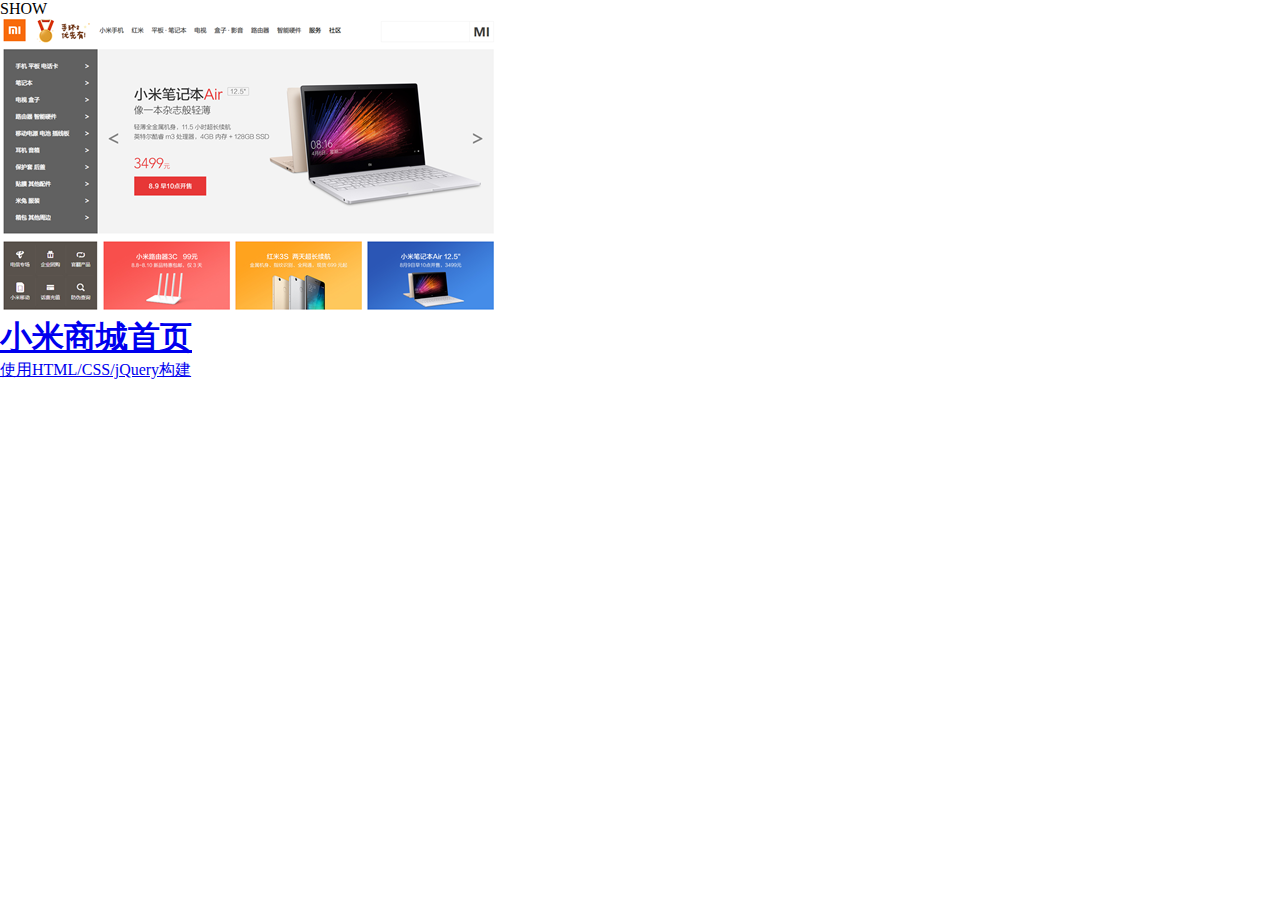
==== index.html @ f73c8881 "a little..." ====
<!DOCTYPE html>
<html lang="en">
<head>
	<meta charset="UTF-8">
	<title>我的项目</title>
	<link rel="stylesheet" href="css/index.css">
	<script src="js/jquery.js"></script>
	<script src="js/jquery.animate-colors.js"></script>
	<script src="js/index.js"></script>
</head>
<body>
	<div class="change-btn">SHOW</div>
	<div class="show">
		<ul>
			<li>
				<img src="images/index/mi.png" alt="">
				<a href="mi.html" target="_blank">
					<h1>小米商城首页</h1>
					<p>使用HTML/CSS/jQuery构建</p>
				</a>
			</li>
		</ul>
	</div>
</body>
</html>
---- css/index.css ----
* {
	margin: 0;
	padding: 0;
}
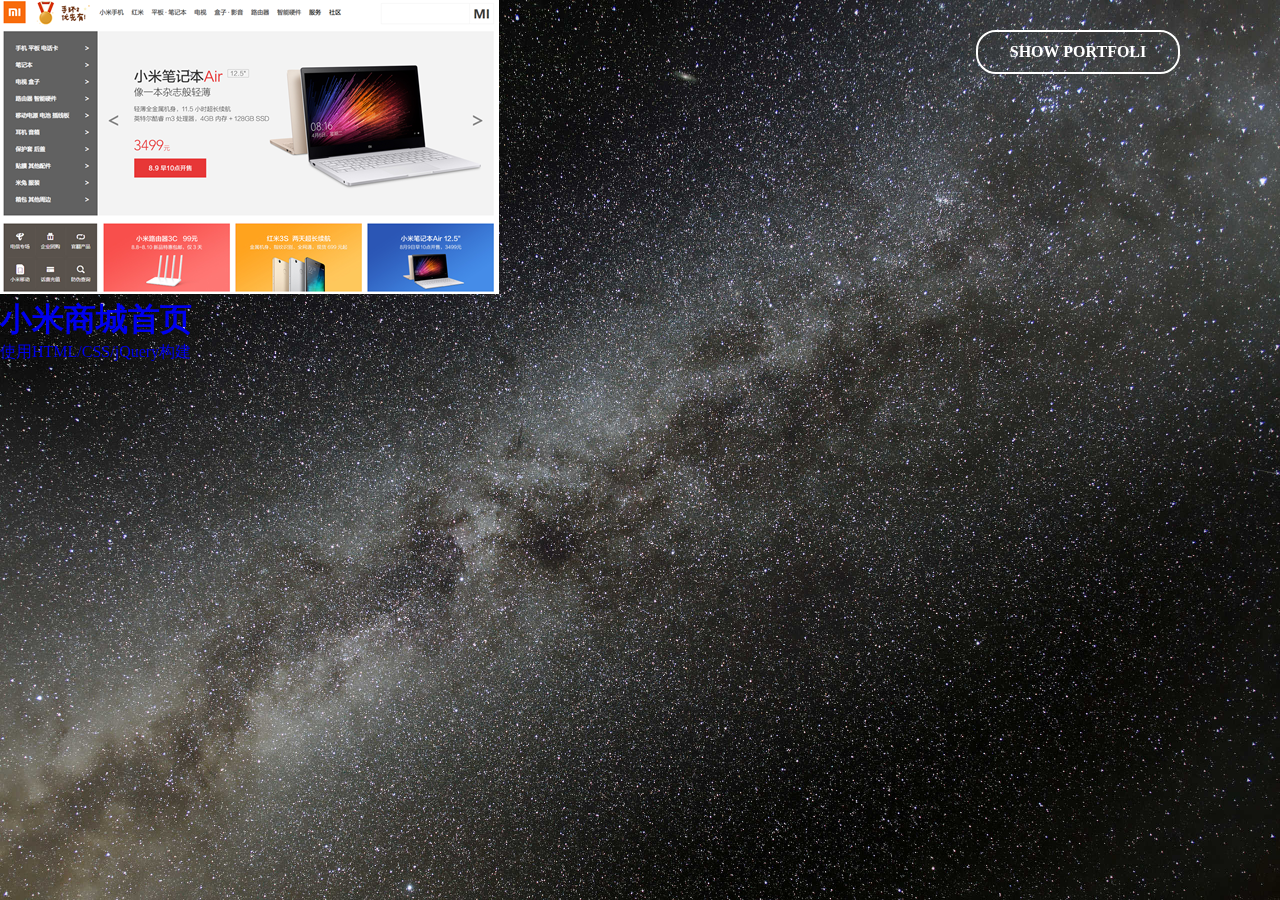
==== commit 871b10d4: "add bg-img" ====
--- a/index.html
+++ b/index.html
@@ -9,17 +9,19 @@
 	<script src="js/index.js"></script>
 </head>
 <body>
-	<div class="change-btn">SHOW</div>
-	<div class="show">
-		<ul>
-			<li>
-				<img src="images/index/mi.png" alt="">
-				<a href="mi.html" target="_blank">
-					<h1>小米商城首页</h1>
-					<p>使用HTML/CSS/jQuery构建</p>
-				</a>
-			</li>
-		</ul>
+	<div class="container">
+		<div class="show-btn">SHOW PORTFOLI</div>
+		<div class="show">
+			<ul>
+				<li>
+					<img src="images/index/mi.png" alt="">
+					<a href="mi.html" target="_blank">
+						<h1>小米商城首页</h1>
+						<p>使用HTML/CSS/jQuery构建</p>
+					</a>
+				</li>
+			</ul>
+		</div>
 	</div>
 </body>
 </html>--- a/css/index.css
+++ b/css/index.css
@@ -1,4 +1,48 @@
 * {
 	margin: 0;
 	padding: 0;
-}+}
+
+ul {
+	list-style: none;
+}
+
+a {
+	text-decoration: none;
+}
+
+a:hover {
+	text-decoration: none;
+}
+
+.container {
+	position: fixed;
+	left: 0px;
+	top:0px;
+	right: 0px;
+	bottom: 0px;
+	background-image: url(../images/index/bg.jpg);
+	background-repeat: no-repeat;
+	background-size: 100% 100%;
+}
+
+.show-btn {
+	position: fixed;
+	padding: 10px;
+	width: 180px;
+	height: 20px;
+	line-height: 20px;
+	top: 30px;
+	right: 100px;
+	font-size: 16px;
+	font-weight: bold;
+	border:2px #fff solid;
+	border-radius: 20px;
+	color: #fff;
+	text-align: center;
+	transition: all .5s;
+	-webkit-transition: all .5s;
+	-moz-transition: all .5s;
+	-ms-transition: all .5s;
+}
+
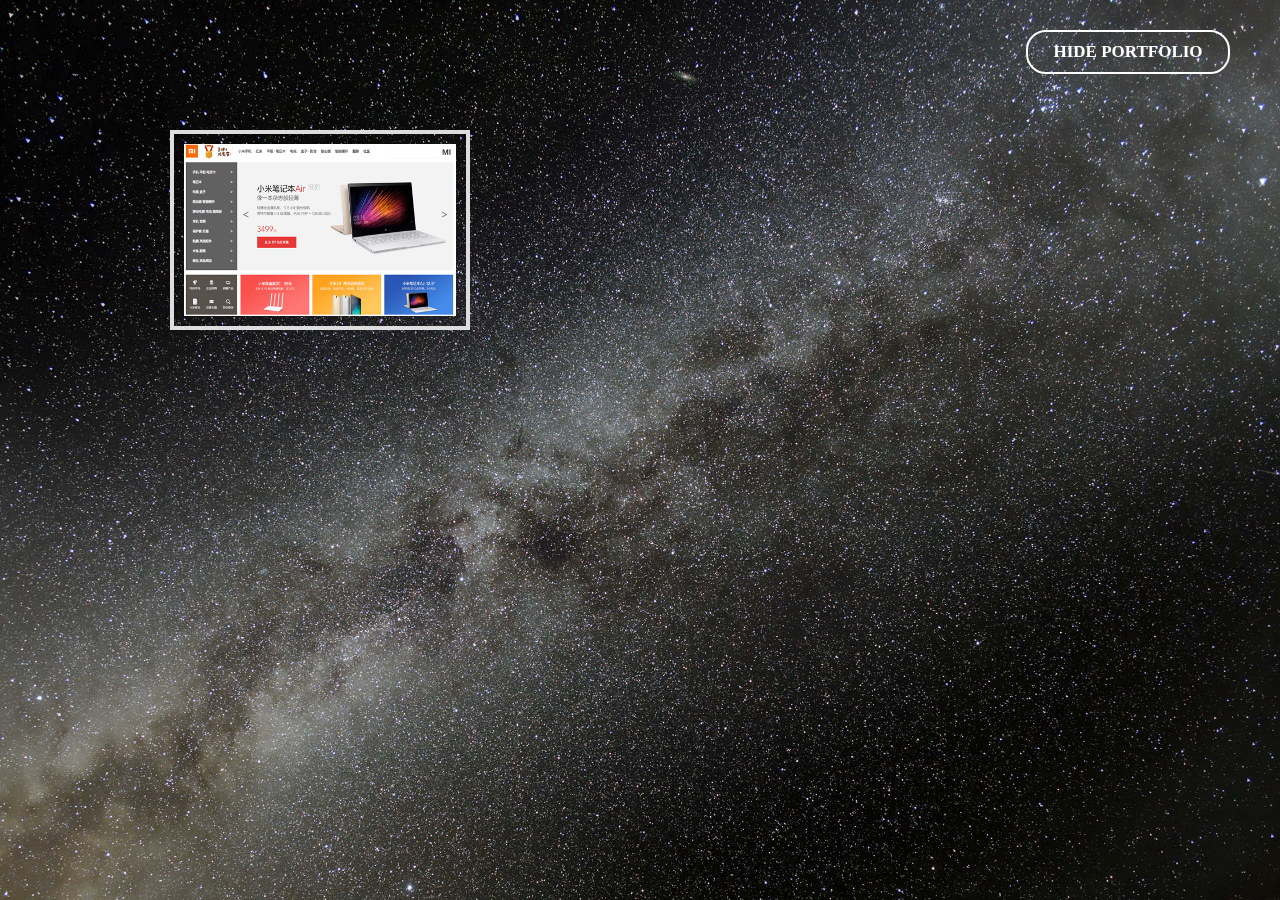
==== commit 6f2637b2: "add jd" ====
--- a/index.html
+++ b/index.html
@@ -3,6 +3,7 @@
 <head>
 	<meta charset="UTF-8">
 	<title>我的项目</title>
+	<link rel="shortcut icon" type="image/x-icon" href="favicon.ico" />
 	<link rel="stylesheet" href="css/index.css">
 	<script src="js/jquery.js"></script>
 	<script src="js/jquery.animate-colors.js"></script>
@@ -10,14 +11,14 @@
 </head>
 <body>
 	<div class="container">
-		<div class="show-btn">SHOW PORTFOLI</div>
+		<div class="hide-btn">HIDE PORTFOLIO</div>
 		<div class="show">
 			<ul>
 				<li>
 					<img src="images/index/mi.png" alt="">
 					<a href="mi.html" target="_blank">
 						<h1>小米商城首页</h1>
-						<p>使用HTML/CSS/jQuery构建</p>
+						<p>使用 HTML/CSS/jQuery 构建</p>
 					</a>
 				</li>
 			</ul>
--- a/css/index.css
+++ b/css/index.css
@@ -26,23 +26,80 @@
 	background-size: 100% 100%;
 }
 
-.show-btn {
-	position: fixed;
+.hide-btn {
+	position: absolute;
 	padding: 10px;
 	width: 180px;
 	height: 20px;
 	line-height: 20px;
 	top: 30px;
-	right: 100px;
-	font-size: 16px;
+	right: 50px;
+	font-size: 17px;
 	font-weight: bold;
 	border:2px #fff solid;
 	border-radius: 20px;
 	color: #fff;
 	text-align: center;
-	transition: all .5s;
-	-webkit-transition: all .5s;
-	-moz-transition: all .5s;
-	-ms-transition: all .5s;
+	transition: all 1s;
+	-webkit-transition: all 1s;
+	-moz-transition: all 1s;
+	-ms-transition: all 1s;
 }
 
+.hide-btn:hover {
+	cursor: pointer;
+}
+
+.show {
+	width: 960px;
+	height: 440px;
+	margin: 0 auto;
+	margin-top: 120px;
+}
+
+.show ul {
+	width: 960px;
+	height: 440px;
+	overflow: hidden;
+}
+
+.show ul li {
+	overflow: hidden;
+	position: relative;
+	padding: 10px;
+	cursor: pointer;
+	width: 272px;
+	height: 172px;
+	margin: 10px;
+	border: 4px #ddd solid;
+	float: left;
+}
+
+.show ul li img {
+	width: 100%;
+	height: 100%;
+}
+
+.show ul li a {
+	position: absolute;
+	display: none;
+	width: 100%;
+	height: 100%;
+	top: 0;
+	left: 0;
+	background-color: rgba(0,0,0,0.6);
+}
+
+.show ul li a h1 {
+	font-size: 20px;
+	color: #fff;
+	text-align: center;
+	margin-top: 60px;
+}
+
+.show ul li a p {
+	font-size: 16px;
+	color: #fff;
+	text-align: center;
+	margin-top: 20px;
+}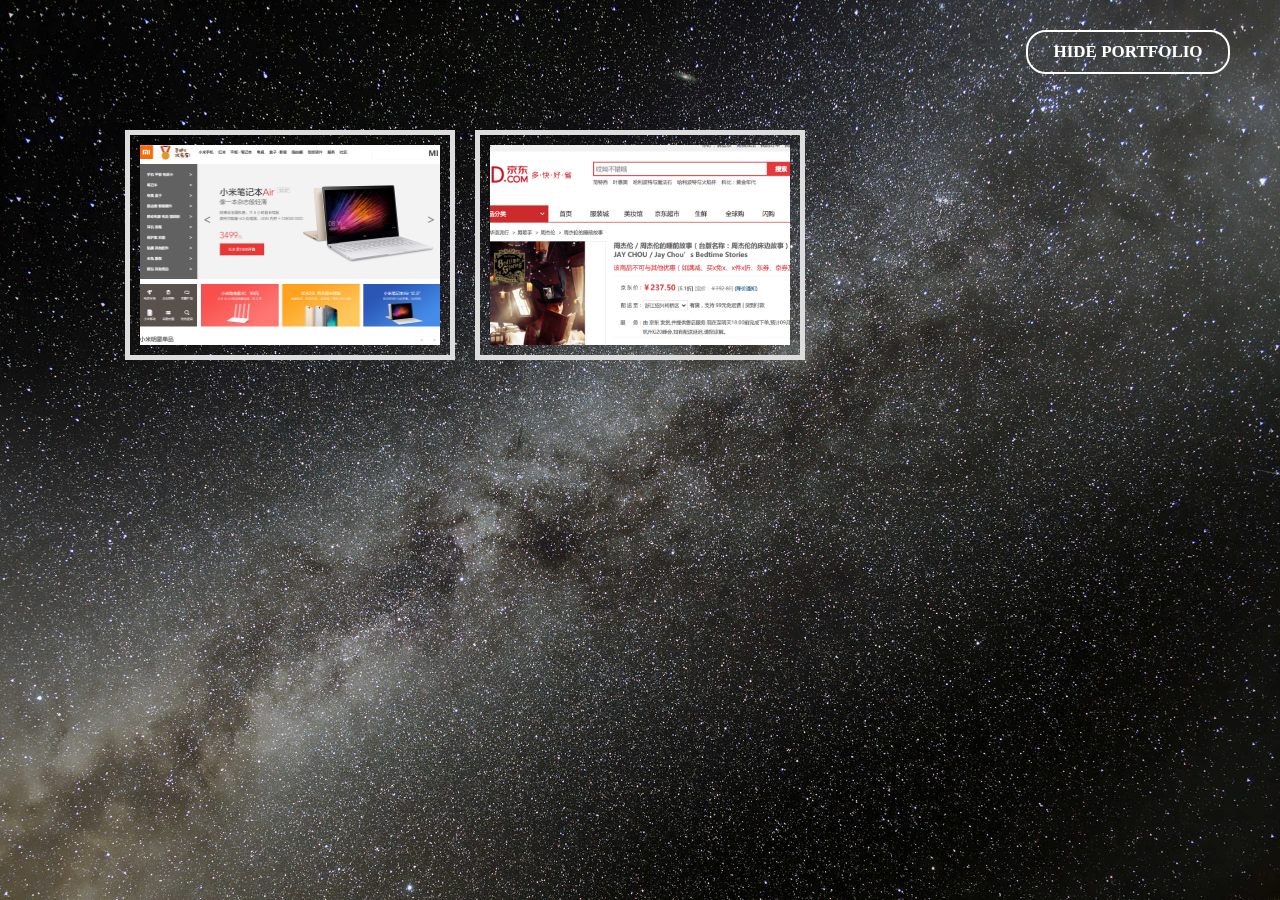
==== commit 742e1caa: "modify jd and index" ====
--- a/index.html
+++ b/index.html
@@ -21,6 +21,13 @@
 						<p>使用 HTML/CSS/jQuery 构建</p>
 					</a>
 				</li>
+				<li>
+					<img src="images/index/jd.png" alt="">
+					<a href="mi.html" target="_blank">
+						<h1>京东商品页</h1>
+						<p>使用 HTML/CSS/javascript 构建</p>
+					</a>
+				</li>
 			</ul>
 		</div>
 	</div>
--- a/css/index.css
+++ b/css/index.css
@@ -51,15 +51,15 @@
 }
 
 .show {
-	width: 960px;
-	height: 440px;
+	width: 1050px;
+	height: 500px;
 	margin: 0 auto;
 	margin-top: 120px;
 }
 
 .show ul {
-	width: 960px;
-	height: 440px;
+	width: 1050px;
+	height: 500px;
 	overflow: hidden;
 }
 
@@ -68,10 +68,10 @@
 	position: relative;
 	padding: 10px;
 	cursor: pointer;
-	width: 272px;
-	height: 172px;
+	width: 300px;
+	height: 200px;
 	margin: 10px;
-	border: 4px #ddd solid;
+	border: 5px #ddd solid;
 	float: left;
 }
 
@@ -91,7 +91,7 @@
 }
 
 .show ul li a h1 {
-	font-size: 20px;
+	font-size: 22px;
 	color: #fff;
 	text-align: center;
 	margin-top: 60px;
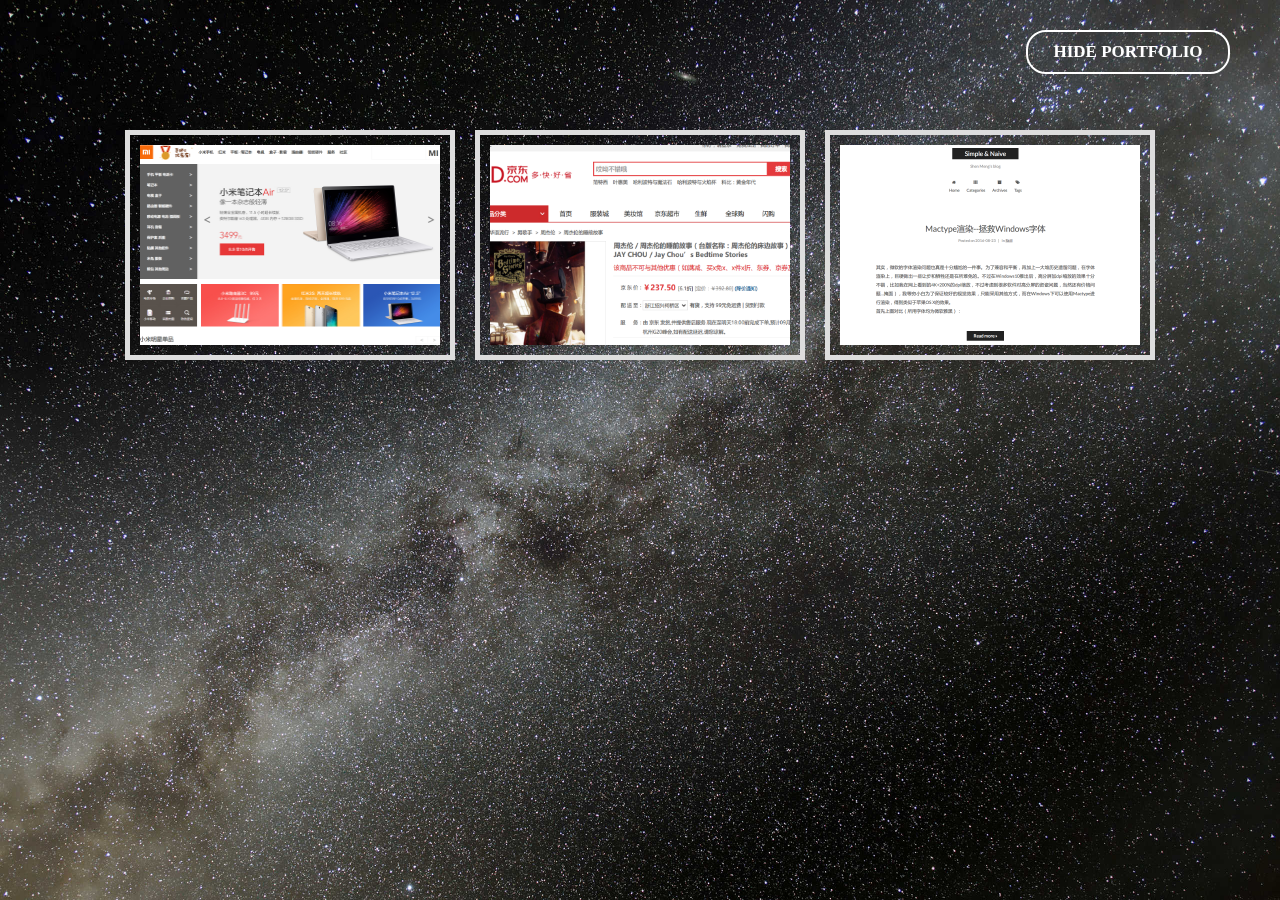
==== commit 8420e0ca: "add blog to index" ====
--- a/index.html
+++ b/index.html
@@ -23,9 +23,16 @@
 				</li>
 				<li>
 					<img src="images/index/jd.png" alt="">
-					<a href="mi.html" target="_blank">
+					<a href="jd.html" target="_blank">
 						<h1>京东商品页</h1>
 						<p>使用 HTML/CSS/javascript 构建</p>
+					</a>
+				</li>
+				<li>
+					<img src="images/index/blog.png" alt="">
+					<a href="https://shen-meng.github.io/" target="_blank">
+						<h1>我的博客</h1>
+						<p>使用 Github Pages/Hexo 搭建</p>
 					</a>
 				</li>
 			</ul>
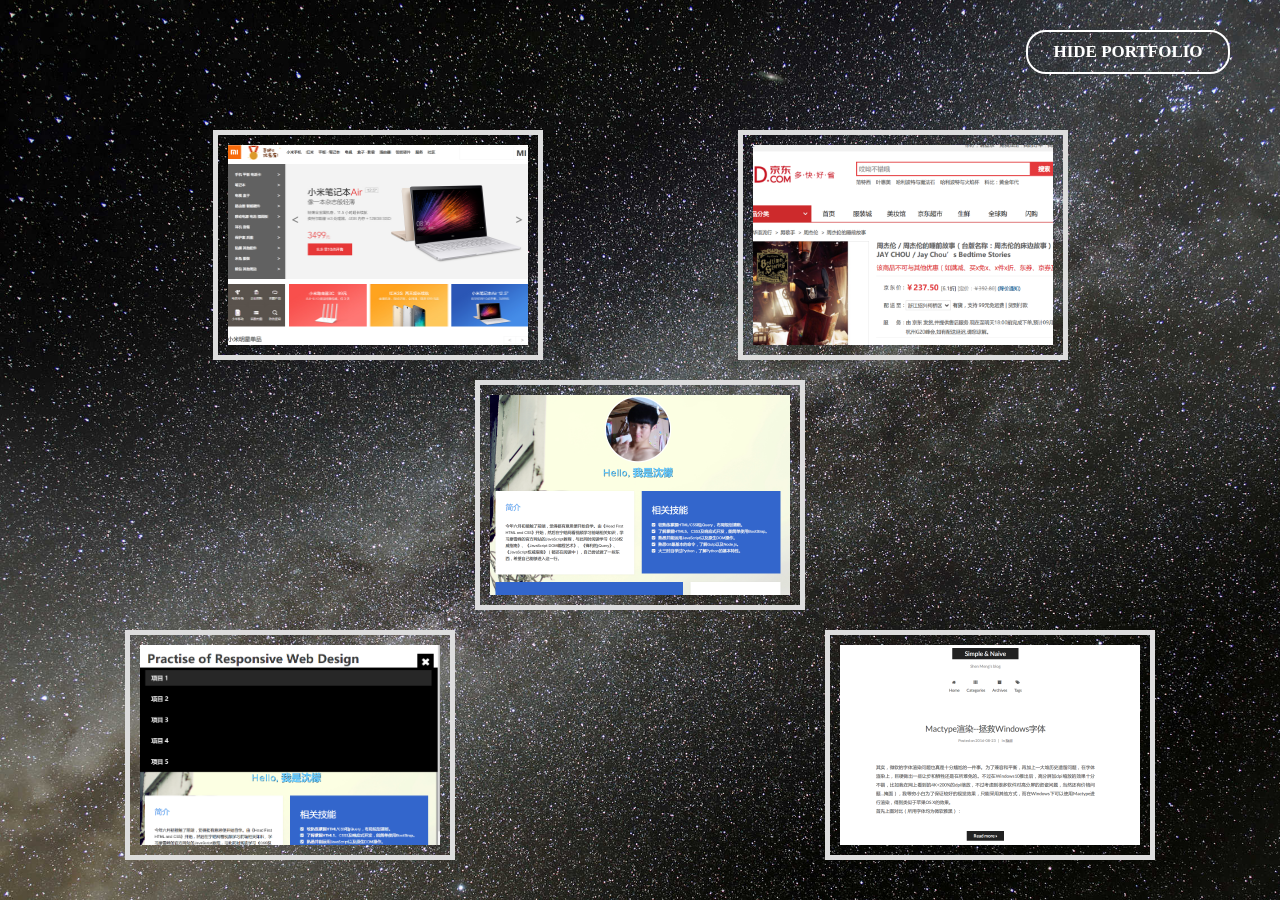
==== commit b33aa850: "improve index" ====
--- a/index.html
+++ b/index.html
@@ -13,28 +13,50 @@
 	<div class="container">
 		<div class="hide-btn">HIDE PORTFOLIO</div>
 		<div class="show">
-			<ul>
-				<li>
-					<img src="images/index/mi.png" alt="">
-					<a href="mi.html" target="_blank">
-						<h1>小米商城首页</h1>
-						<p>使用 HTML/CSS/jQuery 构建</p>
-					</a>
-				</li>
-				<li>
-					<img src="images/index/jd.png" alt="">
-					<a href="jd.html" target="_blank">
-						<h1>京东商品页</h1>
-						<p>使用 HTML/CSS/javascript 构建</p>
-					</a>
-				</li>
-				<li>
-					<img src="images/index/blog.png" alt="">
-					<a href="https://shen-meng.github.io/" target="_blank">
-						<h1>我的博客</h1>
-						<p>使用 Github Pages/Hexo 搭建</p>
-					</a>
-				</li>
+			<ul class="box">
+				<div class="row">
+					<li class="item">
+						<img src="images/index/mi.png" alt="">
+						<a href="mi.html" target="_blank">
+							<h1>小米商城首页</h1>
+							<p>使用 HTML/CSS/jQuery 构建</p>
+						</a>
+					</li>
+					<li class="item">
+						<img src="images/index/jd.png" alt="">
+						<a href="jd.html" target="_blank">
+							<h1>京东商品页</h1>
+							<p>使用 HTML/CSS/javascript 构建</p>
+						</a>
+					</li>
+				</div>
+
+				<div class="row">
+					<li class="item">
+						<img src="images/index/about_me.png" alt="">
+						<a href="about_me.html" target="_blank">
+							<h1>我的介绍</h1>
+							<p>使用 BootStrap/HTML/CSS/jQuery 构建</p>
+						</a>
+					</li>
+				</div>
+				<div class="row">
+					<li class="item">
+						<img src="images/index/rwd.png" alt="">
+						<a href="rwd.html" target="_blank">
+							<h1>响应式页面</h1>
+							<p>使用 HTML/CSS 构建响应式布局页面</p>
+						</a>
+					</li>
+					<li class="item">
+						<img src="images/index/blog.png" alt="">
+						<a href="https://shen-meng.github.io/" target="_blank">
+							<h1>我的博客</h1>
+							<p>使用 Github Pages/Hexo 搭建</p>
+						</a>
+					</li>
+				</div>
+
 			</ul>
 		</div>
 	</div>
--- a/css/index.css
+++ b/css/index.css
@@ -23,7 +23,7 @@
 	bottom: 0px;
 	background-image: url(../images/index/bg.jpg);
 	background-repeat: no-repeat;
-	background-size: 100% 100%;
+	background-size: cover;
 }
 
 .hide-btn {
@@ -52,14 +52,12 @@
 
 .show {
 	width: 1050px;
-	height: 500px;
 	margin: 0 auto;
 	margin-top: 120px;
 }
 
 .show ul {
 	width: 1050px;
-	height: 500px;
 	overflow: hidden;
 }
 
@@ -102,4 +100,26 @@
 	color: #fff;
 	text-align: center;
 	margin-top: 20px;
+}
+
+.box {
+  display: flex;
+  flex-wrap: wrap;
+}
+
+.row:nth-child(1){
+  justify-content: space-around;
+}
+
+.row{
+  flex-basis: 100%;
+  display:flex;
+}
+
+.row:nth-child(2){
+  justify-content: center;
+}
+
+.row:nth-child(3){
+  justify-content: space-between;
 }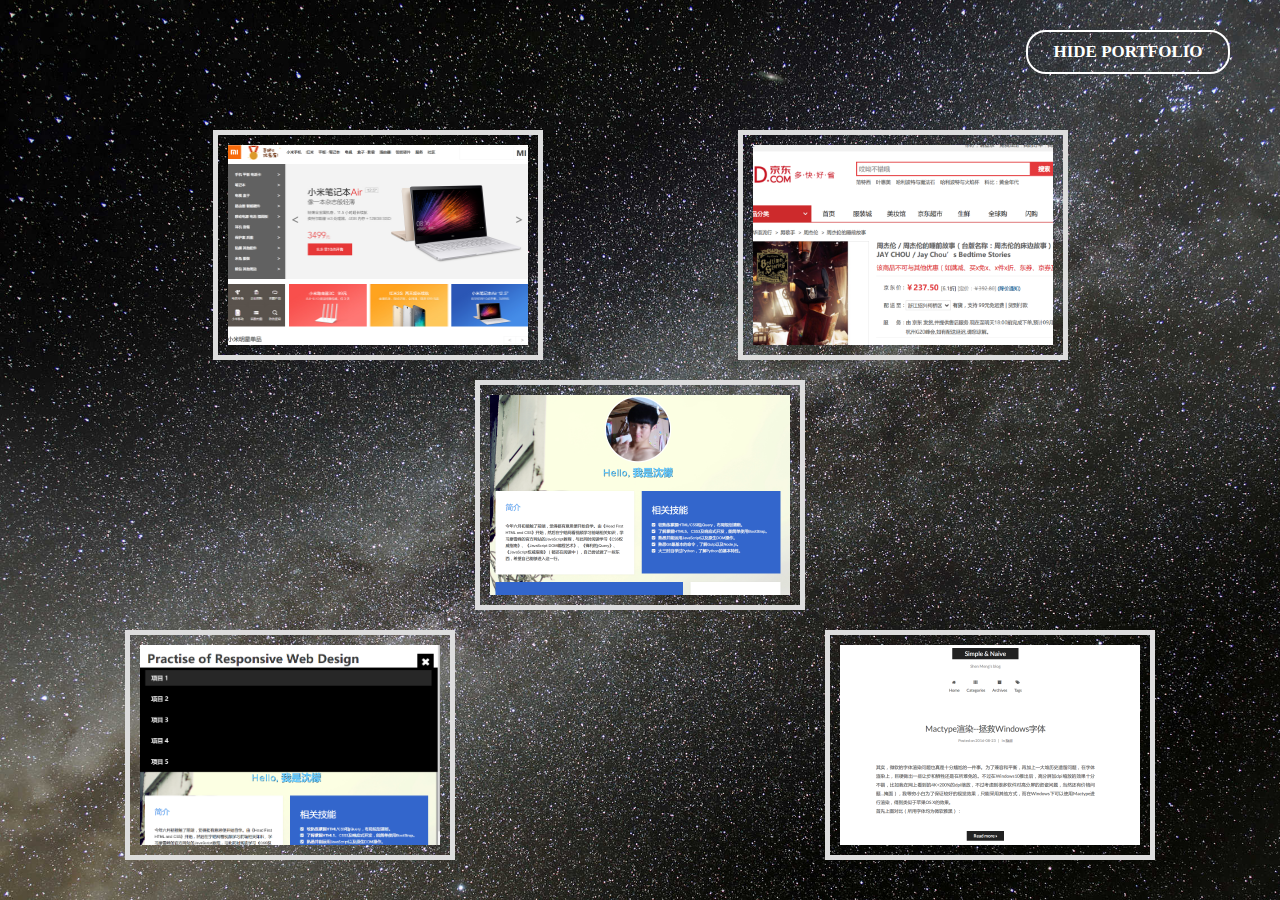
==== commit f877fbb0: "solve a bug on small screen" ====
--- a/index.html
+++ b/index.html
@@ -56,9 +56,9 @@
 						</a>
 					</li>
 				</div>
-
 			</ul>
 		</div>
+		<div></div>
 	</div>
 </body>
 </html>--- a/css/index.css
+++ b/css/index.css
@@ -15,15 +15,19 @@
 	text-decoration: none;
 }
 
-.container {
-	position: fixed;
-	left: 0px;
-	top:0px;
-	right: 0px;
-	bottom: 0px;
+body {
 	background-image: url(../images/index/bg.jpg);
 	background-repeat: no-repeat;
 	background-size: cover;
+	height: 900px;
+}
+
+.container {
+	position: absolute;
+	bottom: 0px;
+	left: 0px;
+	right: 0px;
+	top: 0px;
 }
 
 .hide-btn {
@@ -103,23 +107,25 @@
 }
 
 .box {
-  display: flex;
-  flex-wrap: wrap;
+	display: -webkit-flex;
+    display: flex;
+    flex-wrap: wrap;
 }
 
-.row:nth-child(1){
-  justify-content: space-around;
+.row:nth-child(1) {
+    justify-content: space-around;
 }
 
-.row{
-  flex-basis: 100%;
-  display:flex;
+.row {
+    flex-basis: 100%;
+    display:flex;
+    display: -webkit-flex;
 }
 
-.row:nth-child(2){
-  justify-content: center;
+.row:nth-child(2) {
+    justify-content: center;
 }
 
 .row:nth-child(3){
-  justify-content: space-between;
+    justify-content: space-between;
 }